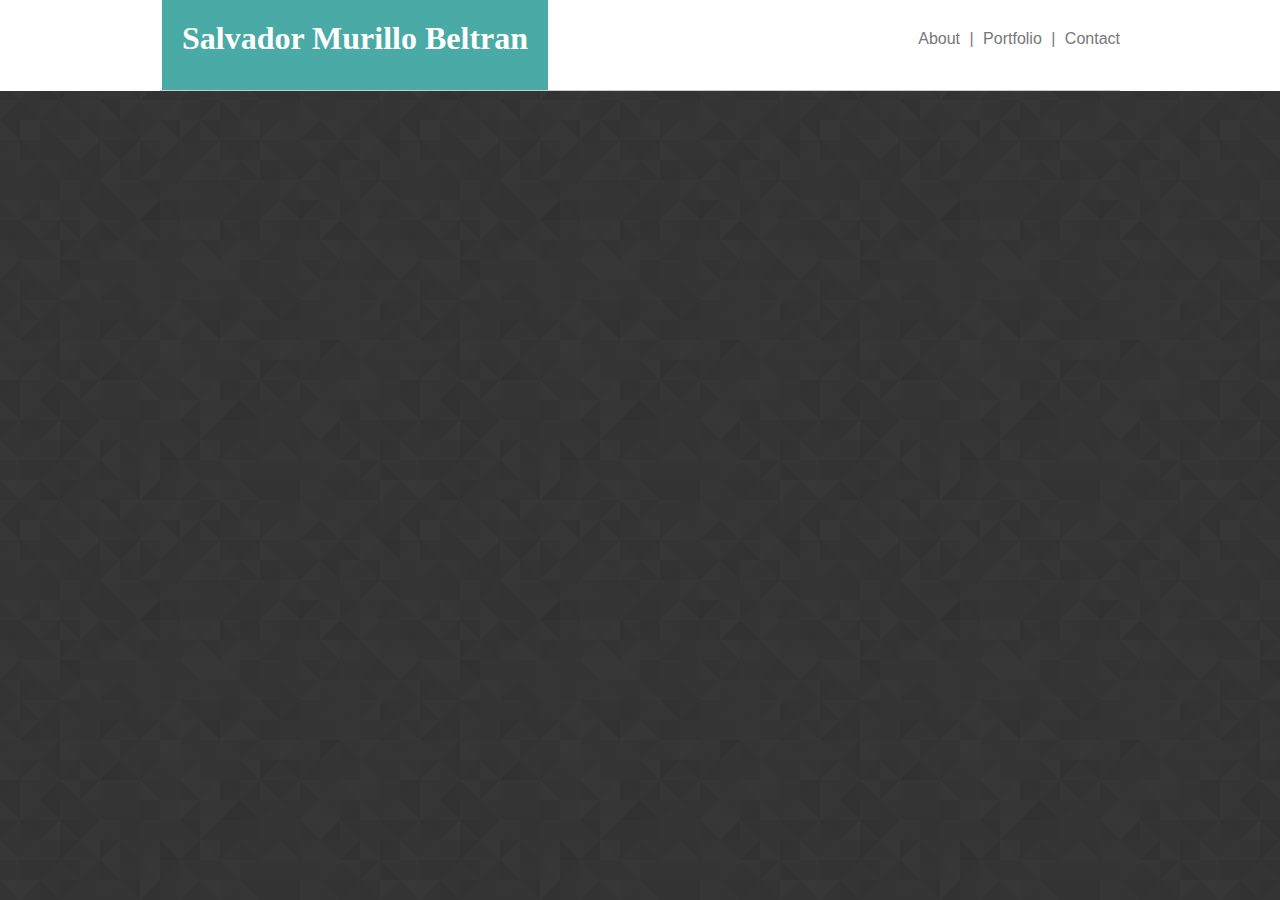
==== contact.html @ 08688e9b "index home page and contact page added" ====
<!DOCTYPE html>
<html lang="en">

<head>
    <meta charset="UTF-8">
    <meta name="viewport" content="width=device-width, initial-scale=1.0">
    <meta http-equiv="X-UA-Compatible" content="ie=edge">
    <title>Document</title>
    <link rel="stylesheet" href="./assets/css/style.css">
</head>

<body>
    <div id="topBar">
        <header id="header">
            <div id="name">
                <h1>Salvador Murillo Beltran</h1>
            </div>
            <div id="navButtons"> <a href="index.html"> About </a> | <a href="portfolio.html"> Portfolio </a> | <a
                    href="contact.html"> Contact</a>
            </div>
        </header>
    </div>

    <div id="jumbotron">



        
    </div>
</body>

</html>
---- assets/css/style.css ----
body{
    background-image: url('../images/prism.png');
    margin: 0;
    height: 
}


#topBar{
    background-color: #ffffff;
}

#header{
    height: 90px;
    background-color: #ffffff;
    border-bottom: 1px solid #cccccc;
    width: 960px;
    margin: 0 auto;
}

#name{
    background-color: #4aaaa5;
    color: #ffffff;
    float: left;
    height: 90px;
    margin-left: 232px;
    position: relative;
    right: 230px;

}

#name h1{
    padding: 20px;
    margin-top: 0;
    margin-bottom: 0;
}

#navButtons{
    float: right;
    font-family: 'Arial', 'Helvetica Neue', Helvetica, sans-serif;
    color: #777777;
    margin-top: 30px; 
    word-spacing: 5px;
}

a{
    text-decoration: none;
    font-family: 'Arial', 'Helvetica Neue', Helvetica, sans-serif;
    color: #777777;
}

#picture{
    background-image: url('../images/me.jpg');
    height: 200px;
    width: 200px;
  -webkit-background-size: cover;
  -moz-background-size: cover;
  -o-background-size: cover;
  background-size: cover;
  background-position: center;
  float: left;
  margin-right: 20px;
}

#aboutMeHeader{
    border-bottom: 1px solid #cccccc;
    padding: 20px;
    color: #4aaaa5;
}

#aboutMe{
    width: 960px;
    background-color: #ffffff;
    margin: 0 auto;
    font-family: 'Arial', 'Helvetica Neue', Helvetica, sans-serif;
    color: #777777;
    position: relative;
    top: 25px;
}

#writtenContent{
    padding:25px;
    line-height: 1.6;
    
}

footer{
    background-color: #666666;
    height: 70px;
    position: fixed;
    bottom: 0;
    width: 100%;
    text-align: center;
    border-top: 7px solid #4aaaa5;
}

footer h5{
    position: relative;
    top: 30px;
}

/* CONTACT HTML CSS ................................ */

#jumbotron{
    height: 500px;
    width: 960px;
}
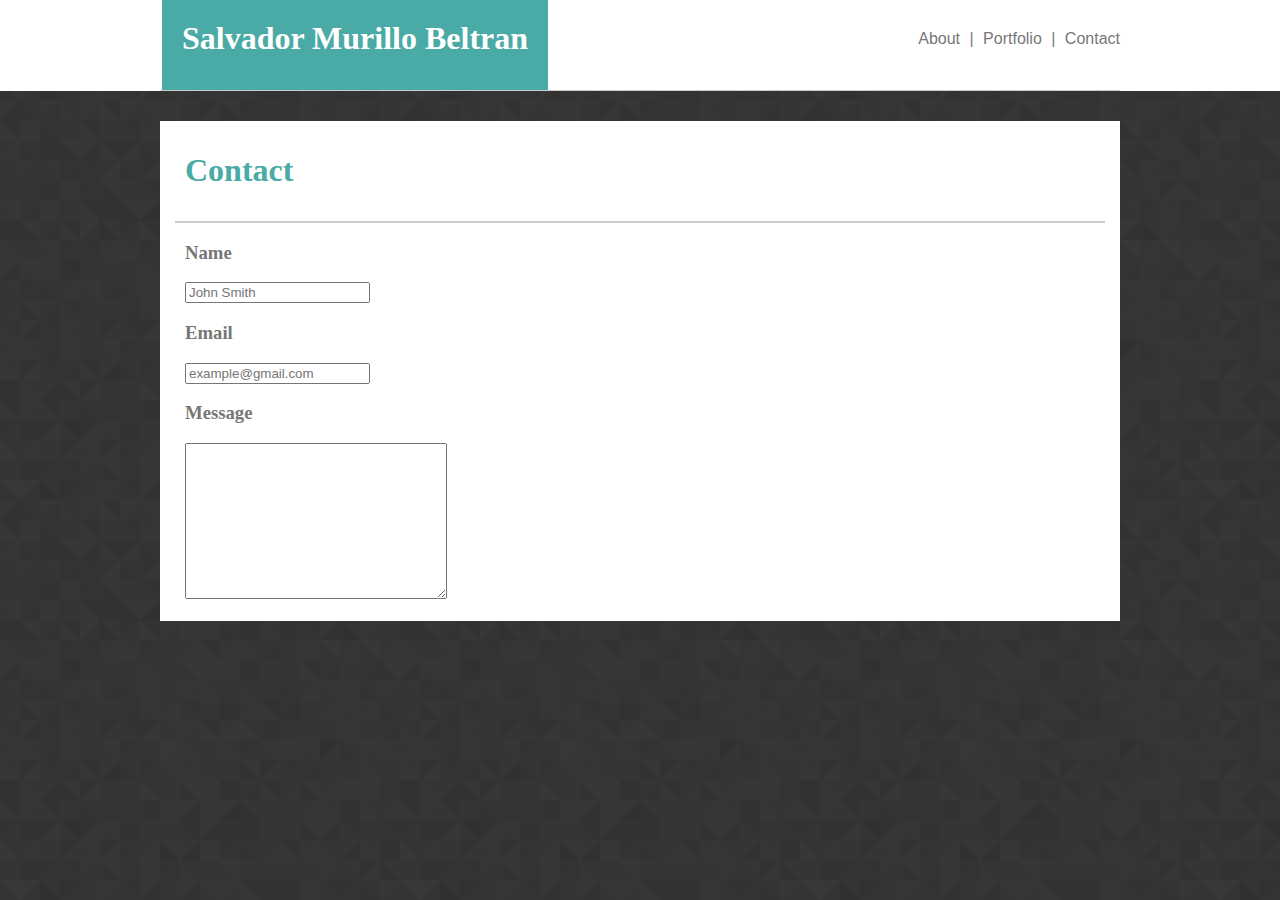
==== commit d2c80928: "added contact page, and form fields" ====
--- a/contact.html
+++ b/contact.html
@@ -23,8 +23,32 @@
 
     <div id="jumbotron">
 
+        <div id="divHeader"><h1>Contact</h1></div>
 
+        <div id="contactForm">
 
+           <div id="nameInput">
+               <h3>Name</h3>
+               <form action="">
+                   <input type="text" name="name" placeholder="John Smith">
+               </form>
+           </div>
+
+           <div id="emailInput">
+               <h3>Email</h3>
+               <form action="">
+                   <input type="text" name="email" placeholder="example@gmail.com">
+               </form>
+           </div>
+
+           <div id="messageInput">
+               <h3>Message</h3>
+               <form action="">
+                   <textarea name="message" id="messageBox" cols="30" rows="10"></textarea>
+               </form>
+           </div>
+
+        </div>
         
     </div>
 </body>
--- a/assets/css/style.css
+++ b/assets/css/style.css
@@ -62,8 +62,8 @@
 }
 
 #aboutMeHeader{
-    border-bottom: 1px solid #cccccc;
-    padding: 20px;
+    border-bottom: 2px solid #cccccc;
+    padding: 10px;
     color: #4aaaa5;
 }
 
@@ -103,4 +103,22 @@
 #jumbotron{
     height: 500px;
     width: 960px;
+    background-color: #ffffff;
+    margin: 0 auto;
+    margin-top: 30px;
+}
+
+#divHeader{
+    width: 910px;
+    border-bottom: 2px solid #cccccc;
+    margin: 0 auto;
+    color: #4aaaa5;
+    padding: 10px;
+}
+
+#contactForm{
+    width: 910px;
+    margin: 0 auto;
+    color: #777777;
+    font-family: font-family: 'Georgia', Times, Times New Roman, serif;
 }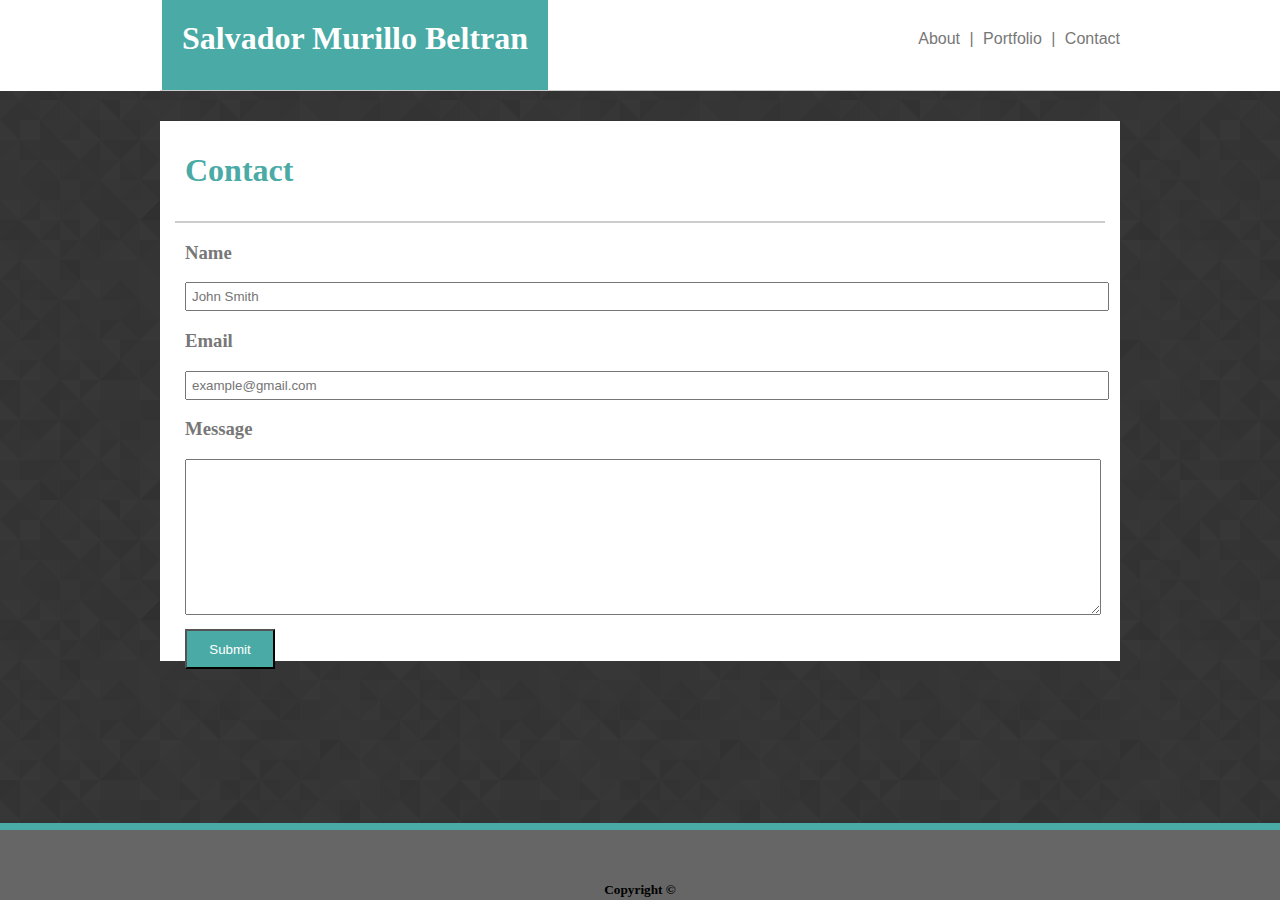
==== commit 9976ded1: "added submit button for the contact form" ====
--- a/contact.html
+++ b/contact.html
@@ -9,7 +9,7 @@
     <link rel="stylesheet" href="./assets/css/style.css">
 </head>
 
-<body>
+<body id="contactBody">
     <div id="topBar">
         <header id="header">
             <div id="name">
@@ -48,9 +48,17 @@
                </form>
            </div>
 
+           <button id="submit" onclick="alert('Contact Info Submitted')">Submit</button>
+
         </div>
+
+        
         
     </div>
+
+    <footer>
+            <h5>Copyright &copy;</h5>
+    </footer>
 </body>
 
 </html>--- a/assets/css/style.css
+++ b/assets/css/style.css
@@ -100,8 +100,12 @@
 
 /* CONTACT HTML CSS ................................ */
 
+#contactBody{
+    height: 900px;
+}
+
 #jumbotron{
-    height: 500px;
+    height: 540px;
     width: 960px;
     background-color: #ffffff;
     margin: 0 auto;
@@ -121,4 +125,22 @@
     margin: 0 auto;
     color: #777777;
     font-family: font-family: 'Georgia', Times, Times New Roman, serif;
+}
+
+input{
+    width: 910px;
+    padding: 5px;
+}
+
+textarea{
+    width: 910px;
+}
+
+#submit{
+    background-color: #4aaaa5;
+    color: #ffffff;
+    padding: 8px;
+    width: 90px;
+    height: 40px;
+    margin-top: 10px;
 }